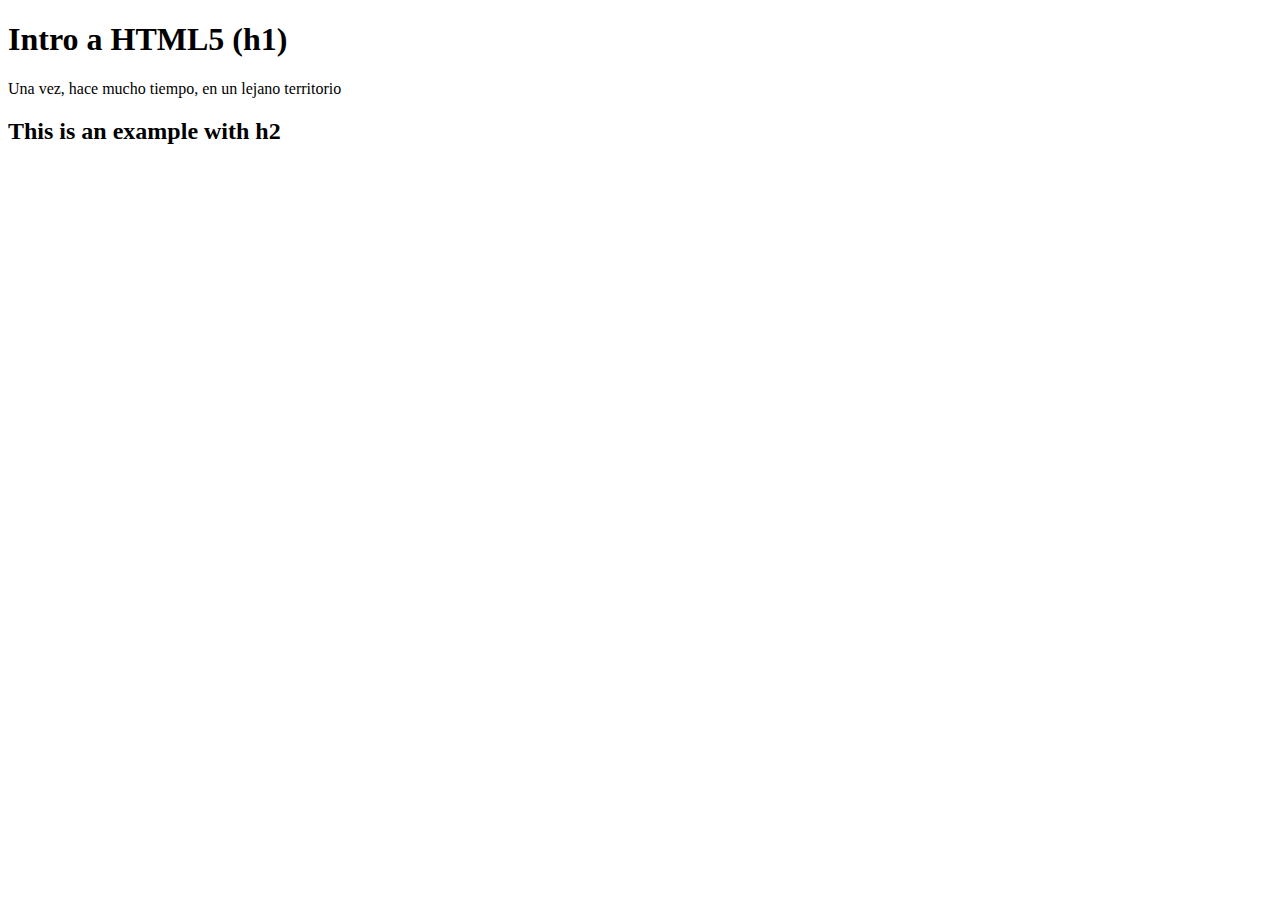
==== 101/101.html @ 7cb0081c "simple html document" ====
<!DOCTYPE html>
<html>
    <head>
        <title>This is the 101 page</title>
        <link rel="stylecheet" href="css/estilo.css"
    </head>
    <body>
        <h1>Intro a HTML5 (h1)</h1>
        <p>
            Una vez, hace mucho tiempo, en un lejano territorio
        </p>
        <h2>
            This is an example with h2
        </h2>
    </body>
</html>
---- 101/css/estilo.css ----
body {
    background-color: aquamarine;
}
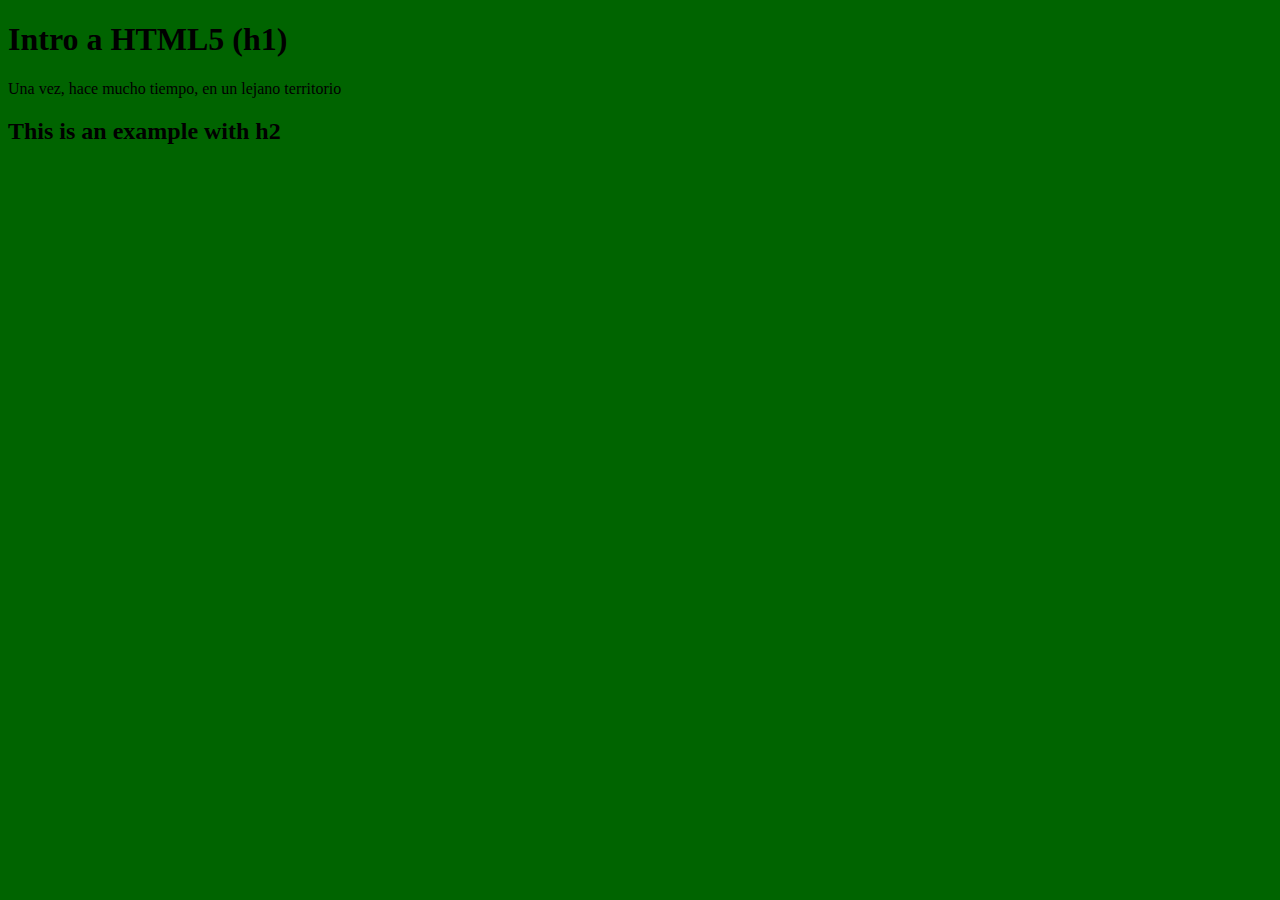
==== commit ee8e4d48: "type: stylesheet" ====
--- a/101/101.html
+++ b/101/101.html
@@ -2,7 +2,7 @@
 <html>
     <head>
         <title>This is the 101 page</title>
-        <link rel="stylecheet" href="css/estilo.css"
+        <link rel="stylesheet" href="css/estilo.css"
     </head>
     <body>
         <h1>Intro a HTML5 (h1)</h1>
--- a/101/css/estilo.css
+++ b/101/css/estilo.css
@@ -1,3 +1,3 @@
 body {
-    background-color: aquamarine;
+    background-color: darkgreen;
 }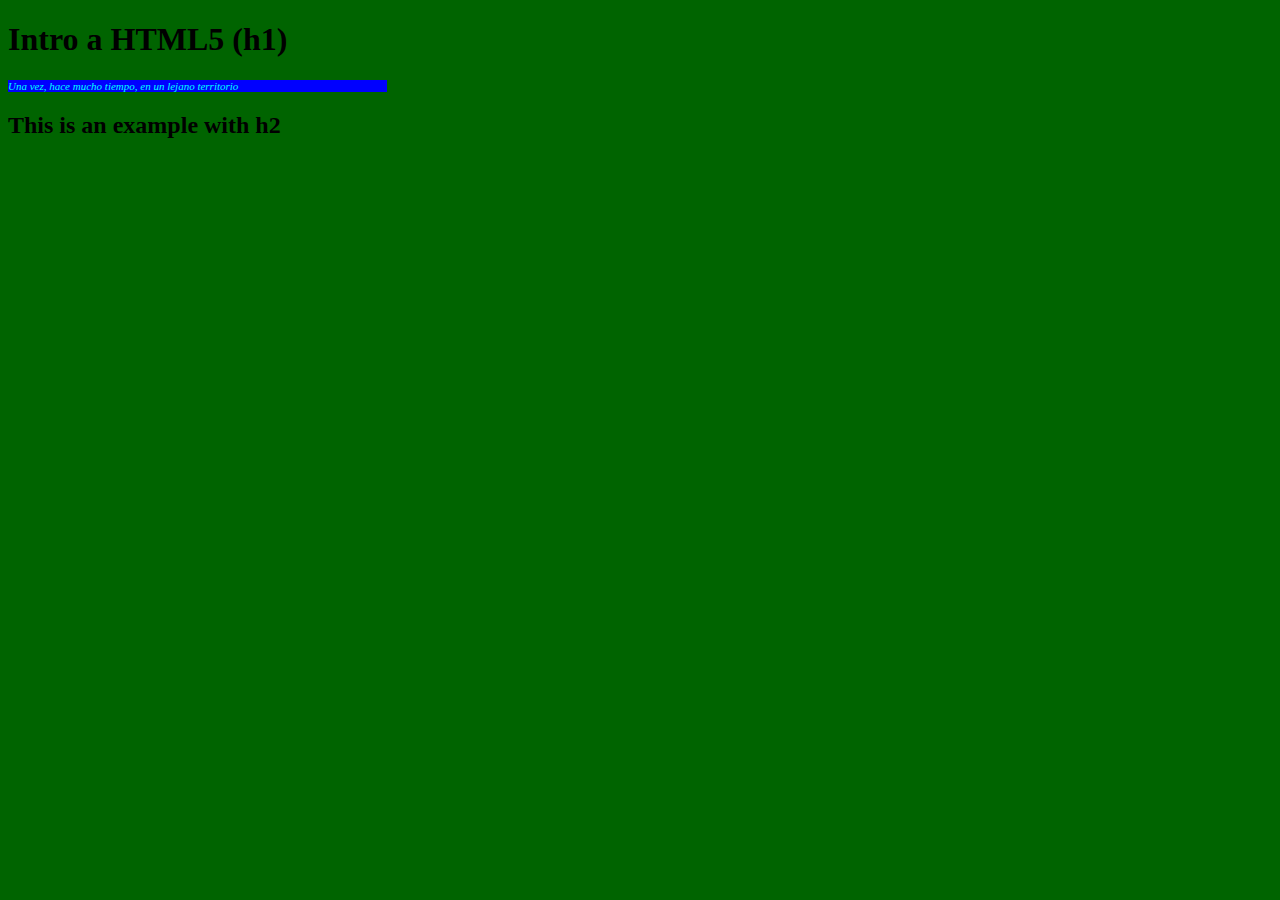
==== commit 4a5aca60: "Merge branch 'css-code'" ====
--- a/101/101.html
+++ b/101/101.html
@@ -2,13 +2,15 @@
 <html>
     <head>
         <title>This is the 101 page</title>
-        <link rel="stylesheet" href="css/estilo.css"
+        <link rel="stylesheet" href="css/estilo.css">
     </head>
     <body>
         <h1>Intro a HTML5 (h1)</h1>
+        <div>
         <p>
             Una vez, hace mucho tiempo, en un lejano territorio
         </p>
+        </div>
         <h2>
             This is an example with h2
         </h2>
--- a/101/css/estilo.css
+++ b/101/css/estilo.css
@@ -1,3 +1,15 @@
 body {
     background-color: darkgreen;
+}
+
+p {
+    font-family: 'Times New Roman', Times, serif;
+    font-size: 11px;
+    font-style: italic;
+    color: aqua;
+}
+
+div {
+    background-color: blue;
+    width: 30%;
 }